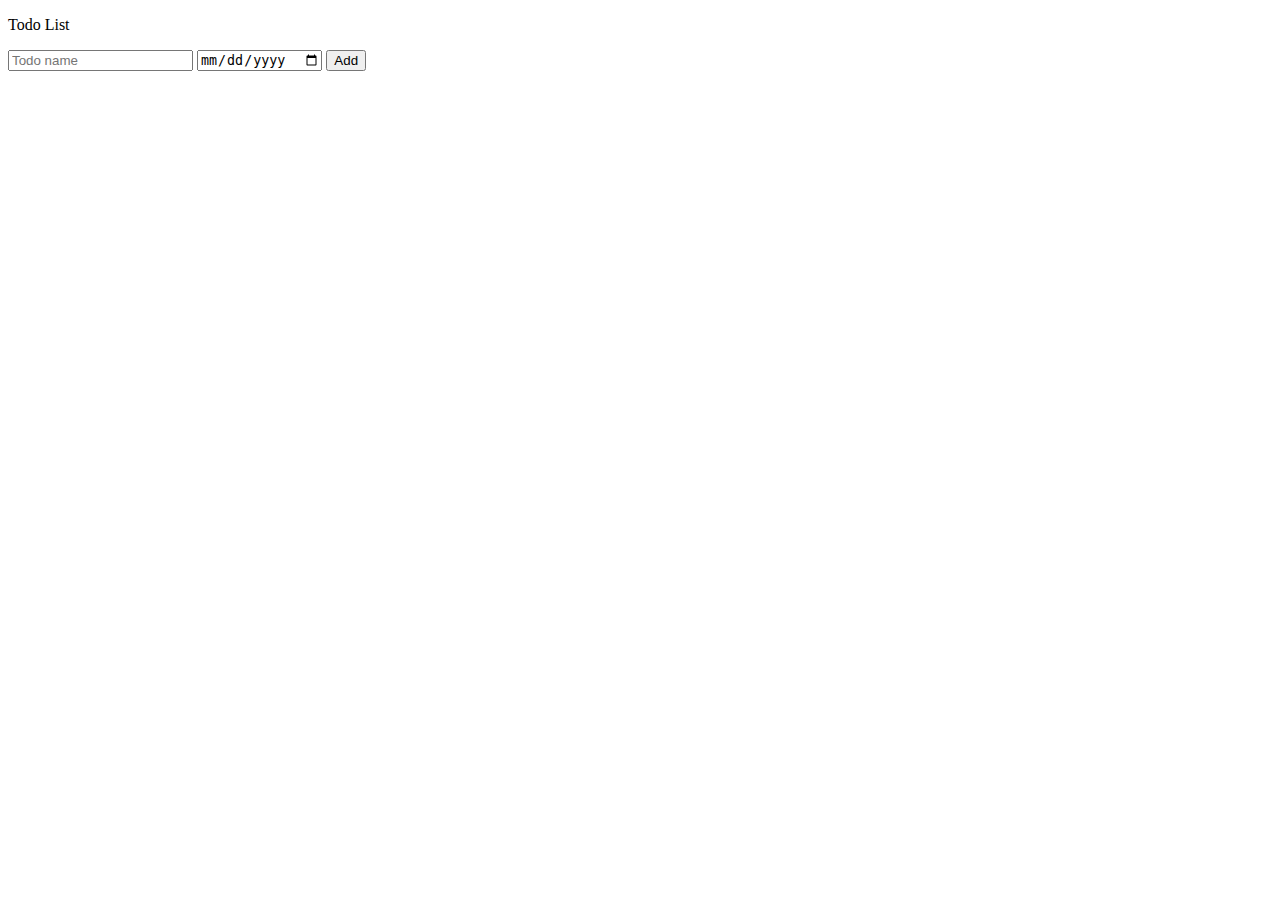
==== 12-To-do-list.html @ d561bff7 "Start a To do List app" ====
<!DOCTYPE html>
<html>
  <head>
    <title>Todo List</title>
    <link rel="stylesheet" href="styles/12-todo-list.css" >
  </head>
  <body>
    <p>Todo List</p>

    <div class="todo-input-grid">
      <input placeholder="Todo name" 
      class="js-name-input name-input">
      <input type="date"
      class="js-due-date-input due-date-input">

      <button class="add-todo-button js-add-todo-button">Add</button>
    </div>

    <div class="js-todo-list todo-grid"></div>

    <script src="scripts/12-todo-list.js"></script>
  </body>
</html>
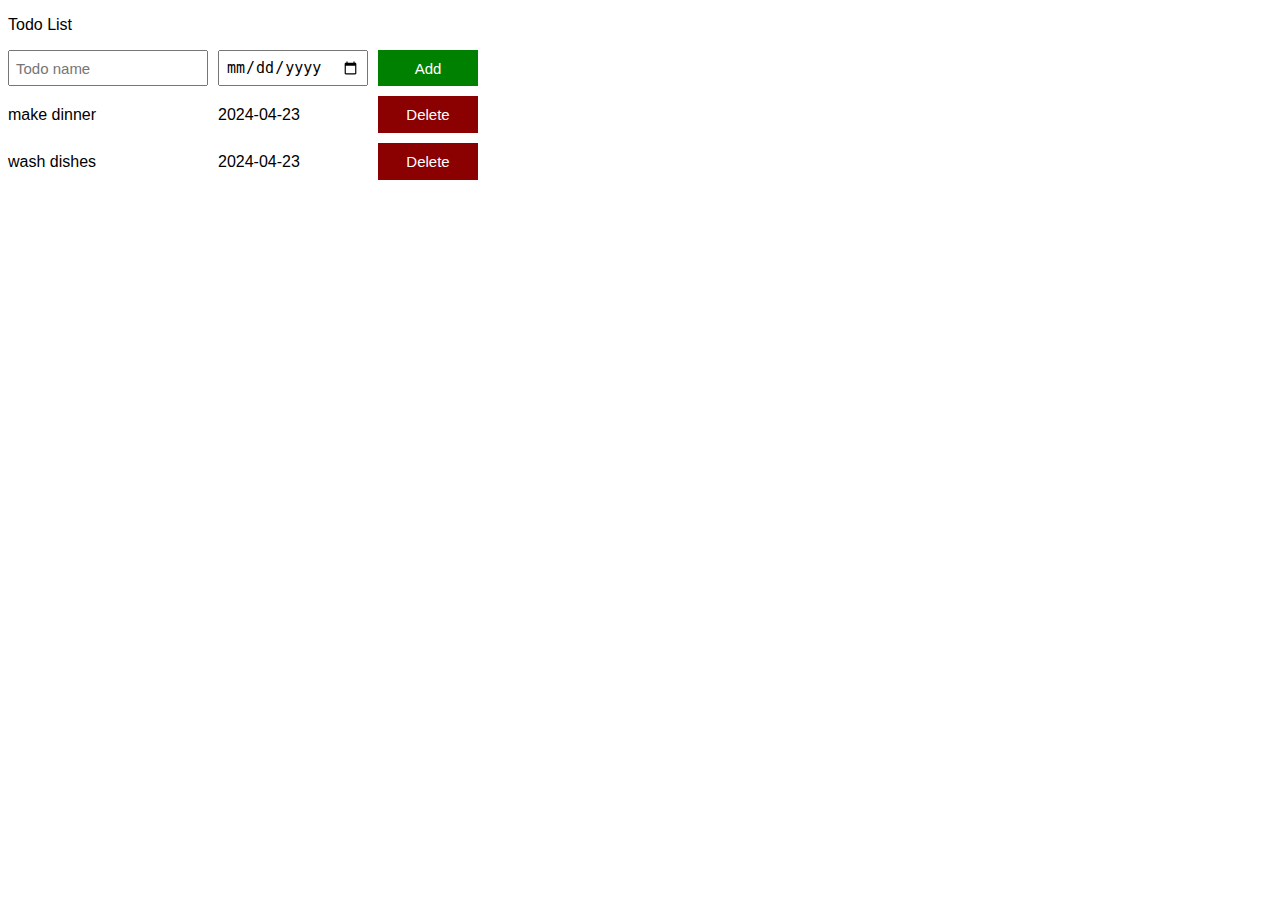
==== commit 757faf7b: "Rearranging files" ====
--- a/12-To-do-list.html
+++ b/12-To-do-list.html
@@ -2,7 +2,7 @@
 <html>
   <head>
     <title>Todo List</title>
-    <link rel="stylesheet" href="styles/12-todo-list.css" >
+    <link rel="stylesheet" href="style/12-to-do-list.css" >
   </head>
   <body>
     <p>Todo List</p>
@@ -18,6 +18,6 @@
 
     <div class="js-todo-list todo-grid"></div>
 
-    <script src="scripts/12-todo-list.js"></script>
+    <script src="script/12-to-do-list.js"></script>
   </body>
 </html>--- a/style/12-to-do-list.css
+++ b/style/12-to-do-list.css
@@ -0,0 +1,43 @@
+body{
+  font-family: arial;
+}
+
+.todo-grid, .todo-input-grid{
+  display: grid;
+  grid-template-columns: 200px 150px 100px;
+  column-gap: 10px;
+  row-gap: 10px;
+  align-items: center;
+}
+
+.todo-input-grid{
+  margin-bottom: 10px;
+  align-items: stretch;
+}
+
+.name-input, .due-date-input{
+  font-size: 15px;
+  padding: 6px;
+}
+
+.add-todo-button{
+  background-color: green;
+  color: white;
+  border: none;
+  font-size: 15px;
+  padding: 6px;
+  cursor: pointer;
+}
+
+.delete-todo-button{
+  background-color: darkred;
+  color: white;
+  border: none;
+  font-size: 15px;
+  cursor: pointer;
+  padding-top: 10px;
+  padding-bottom: 10px;
+
+}
+
+
